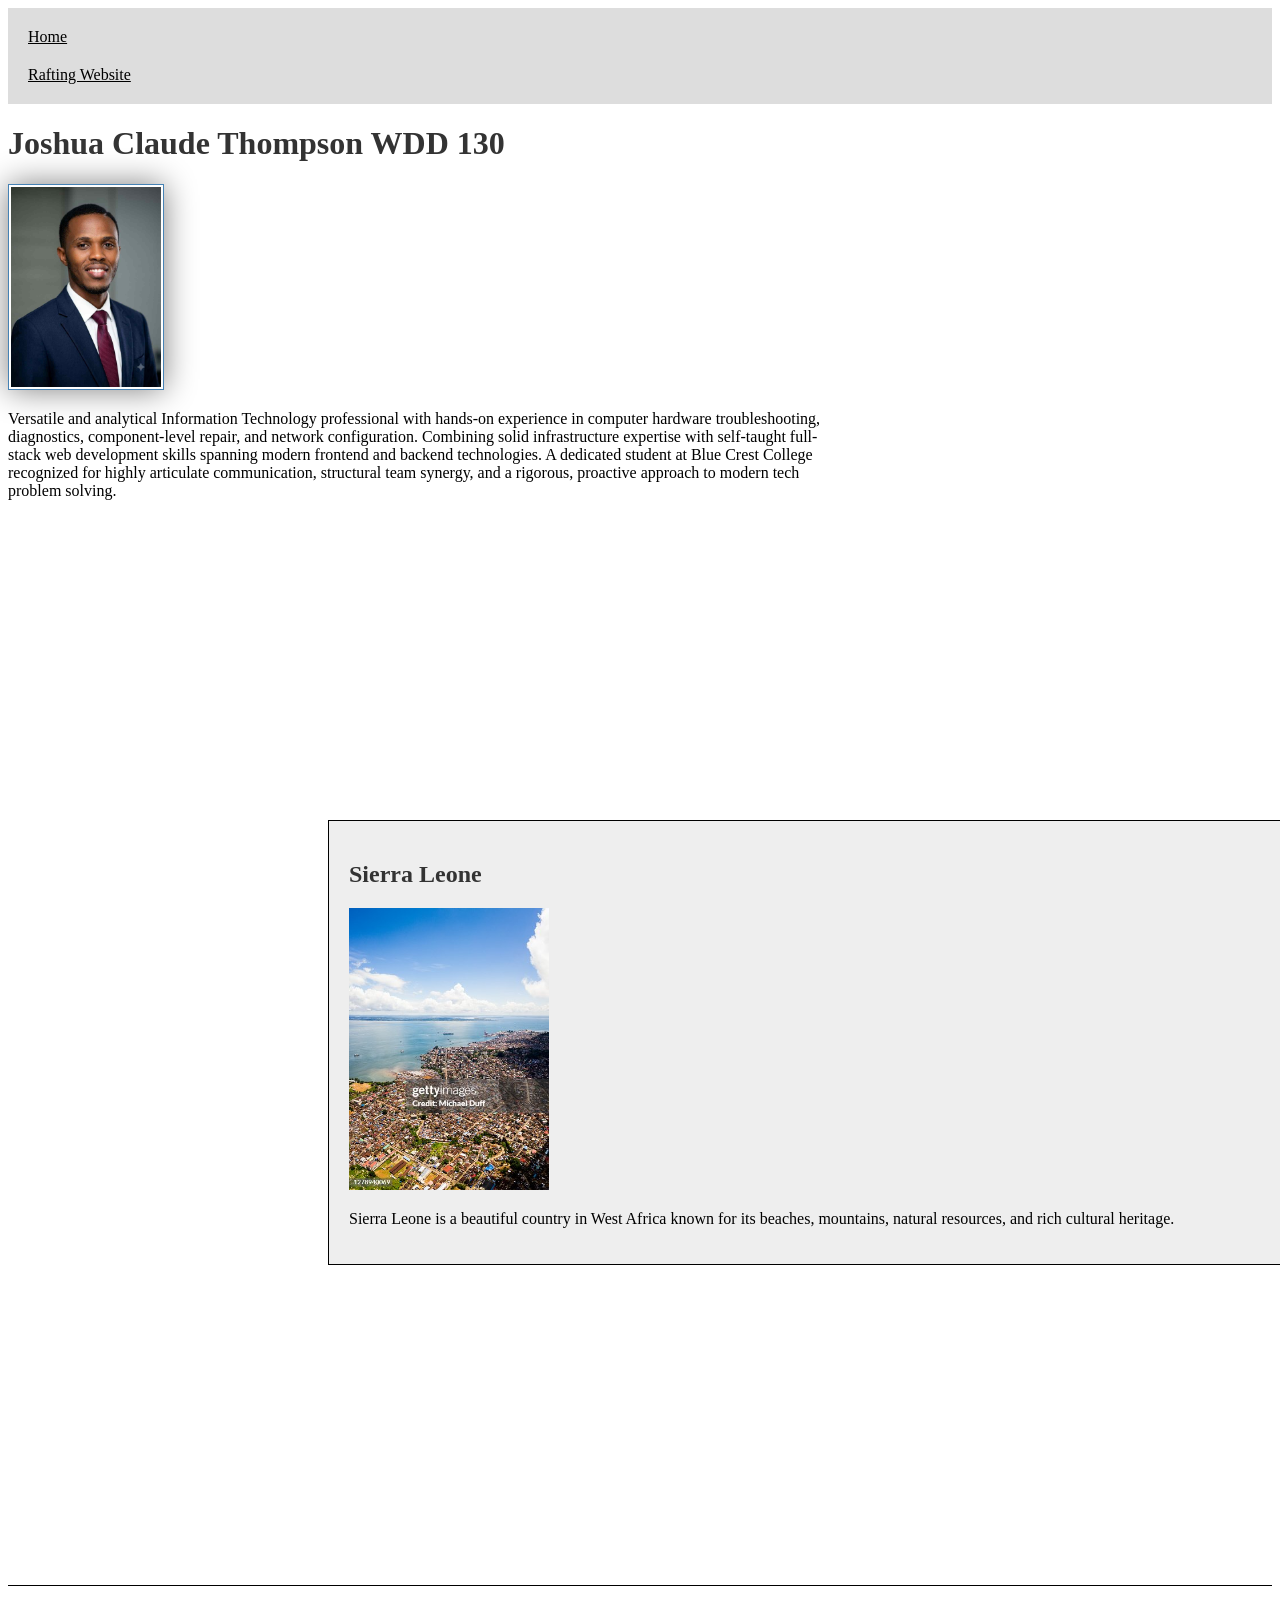
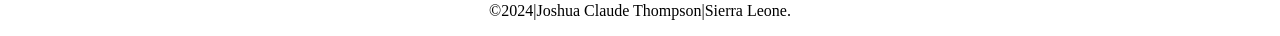
==== index.html @ f4adb2ad "new 3" ====
<!DOCTYPE html>
<html lang="en">

<head>
    <meta charset="UTF-8">
    <meta name="viewport" content="width=device-width, initial-scale=1.0">
    <title>Joshua Claude Thompson WDD 130</title>
    <meta name="description" content="Joshua Claude Thompson'WDD 130 home page for learning">
    <meta name="author" content="Joshua Claude Thompson">
    <link rel="stylesheet" href="styles/styles.css">

</head>


<body>
    <header>
        <nav>
            <a href="#">Home</a>
            <a href="wwr/">Rafting Website</a>
        </nav>
    </header>
    <main>
        <h1>Joshua Claude Thompson WDD 130</h1>
        <img src="week01/images/profile.jpeg" alt="Profile" width="100">
        <p>Versatile and analytical Information Technology professional with hands-on experience in
            computer
            hardware troubleshooting, diagnostics, component-level repair, and network
            configuration. Combining solid
            infrastructure expertise with self-taught full-stack web development skills spanning
            modern frontend and
            backend technologies. A dedicated student at Blue Crest College recognized for highly
            articulate
            communication, structural team synergy, and a rigorous, proactive approach to modern
            tech problem solving.</p>
    </main>

    <aside>
        <h1>Sierra Leone</h1>
        <img src="images/sierra leone beautiful.jpg" alt="Beautiful landscape of sierra leone">

        <p>
            Sierra Leone is a beautiful country in West Africa known for its beaches,
            mountains, natural resources, and rich cultural heritage.
        </p>
    </aside>

    <footer>
        <p>©2024|Joshua Claude Thompson|Sierra Leone.</p>
    </footer>
</body>

</html>
---- styles/styles.css ----
main img {
    width: 150px;
    height: auto;
    border: 1px solid steelblue;
    padding: 2px;
    box-shadow: 0 0 30px gray;
}

aside {
    width: 200em;
    margin: 20em;
    border: 1px solid #000;
    padding: 20px;
    background-color: #eee;
    color: #000;

}

aside img {
    width: 200px;
    height: auto;
}

p {
    padding: 0;
}

footer {
    margin-top: 20px;
    border-top: 1px solid #000;
    text-align: center;
}

nav {
    background-color: #ddd;
    padding: 10px;
}

nav a {
    color: #000;
    padding: 10px;
    display: block;

}

main {
    max-width: 840px;
}

h1 {
    color: #333;
}
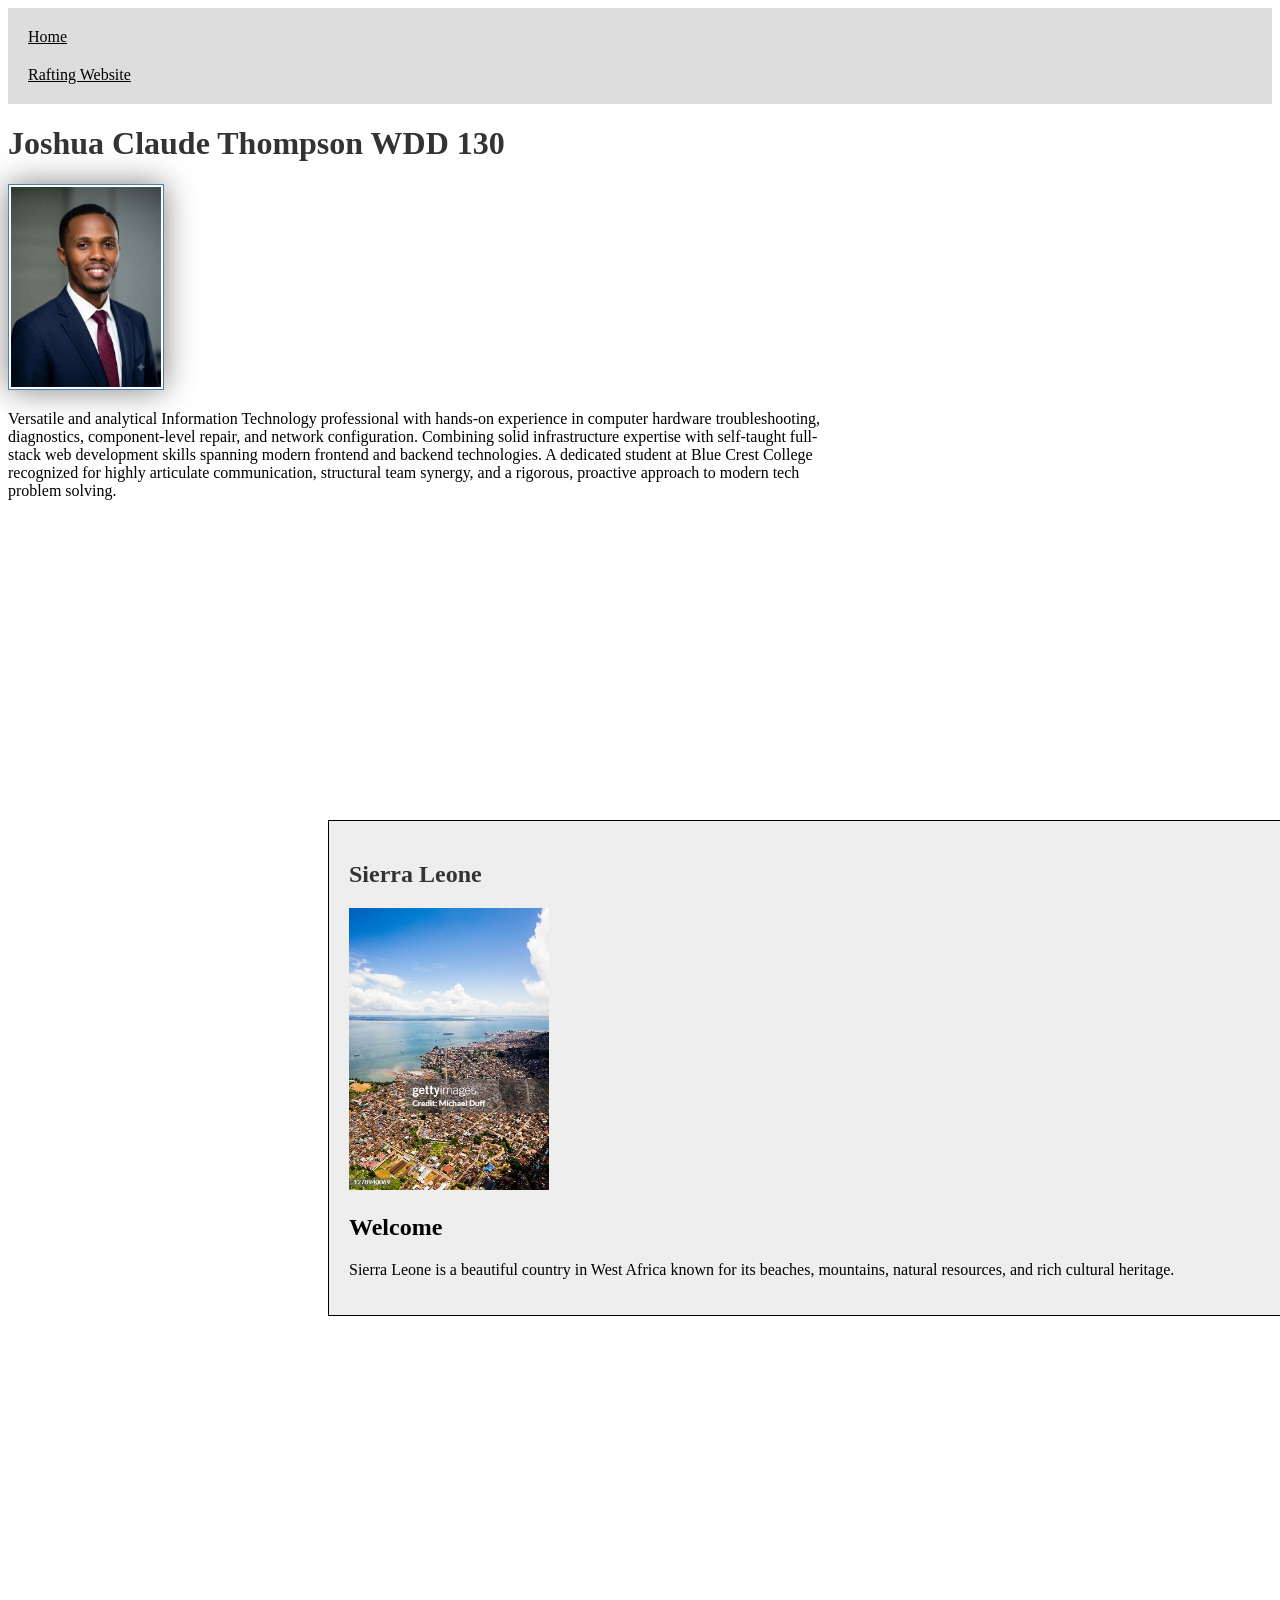
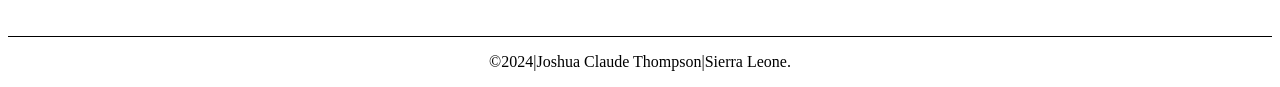
==== commit 274de020: "new 5" ====
--- a/index.html
+++ b/index.html
@@ -21,6 +21,7 @@
     </header>
     <main>
         <h1>Joshua Claude Thompson WDD 130</h1>
+
         <img src="week01/images/profile.jpeg" alt="Profile" width="100">
         <p>Versatile and analytical Information Technology professional with hands-on experience in
             computer
@@ -36,8 +37,10 @@
 
     <aside>
         <h1>Sierra Leone</h1>
-        <img src="images/sierra leone beautiful.jpg" alt="Beautiful landscape of sierra leone">
 
+        <img src="images/sierra-leone-beautiful.jpg" alt="Beautiful landscape of sierra leone">
+
+        <h2>Welcome</h2>
         <p>
             Sierra Leone is a beautiful country in West Africa known for its beaches,
             mountains, natural resources, and rich cultural heritage.
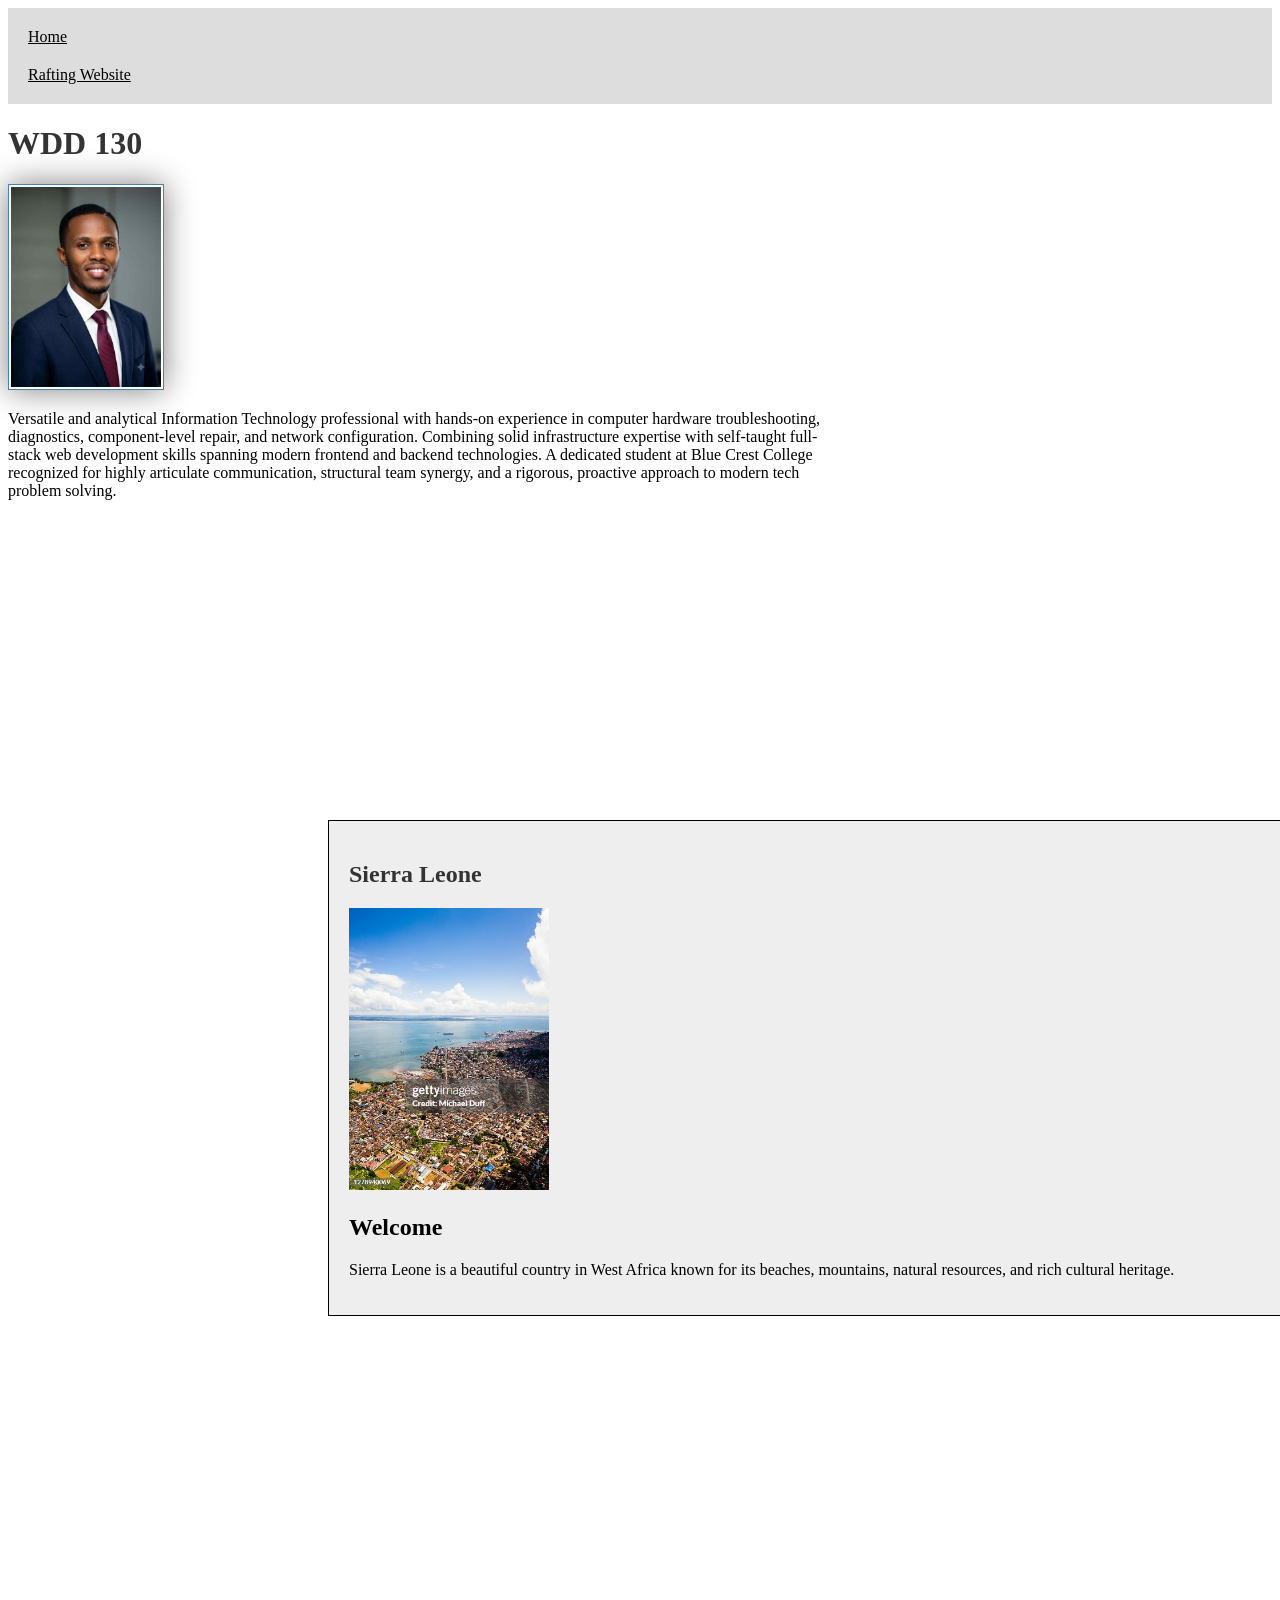
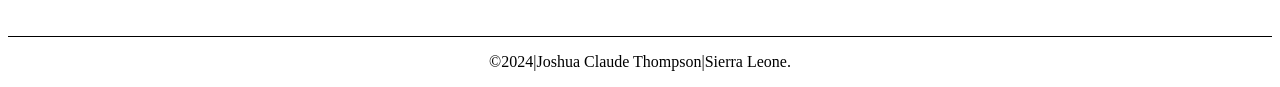
==== commit 10134742: "new 6" ====
--- a/index.html
+++ b/index.html
@@ -20,7 +20,7 @@
         </nav>
     </header>
     <main>
-        <h1>Joshua Claude Thompson WDD 130</h1>
+        <h1>WDD 130</h1>
 
         <img src="week01/images/profile.jpeg" alt="Profile" width="100">
         <p>Versatile and analytical Information Technology professional with hands-on experience in
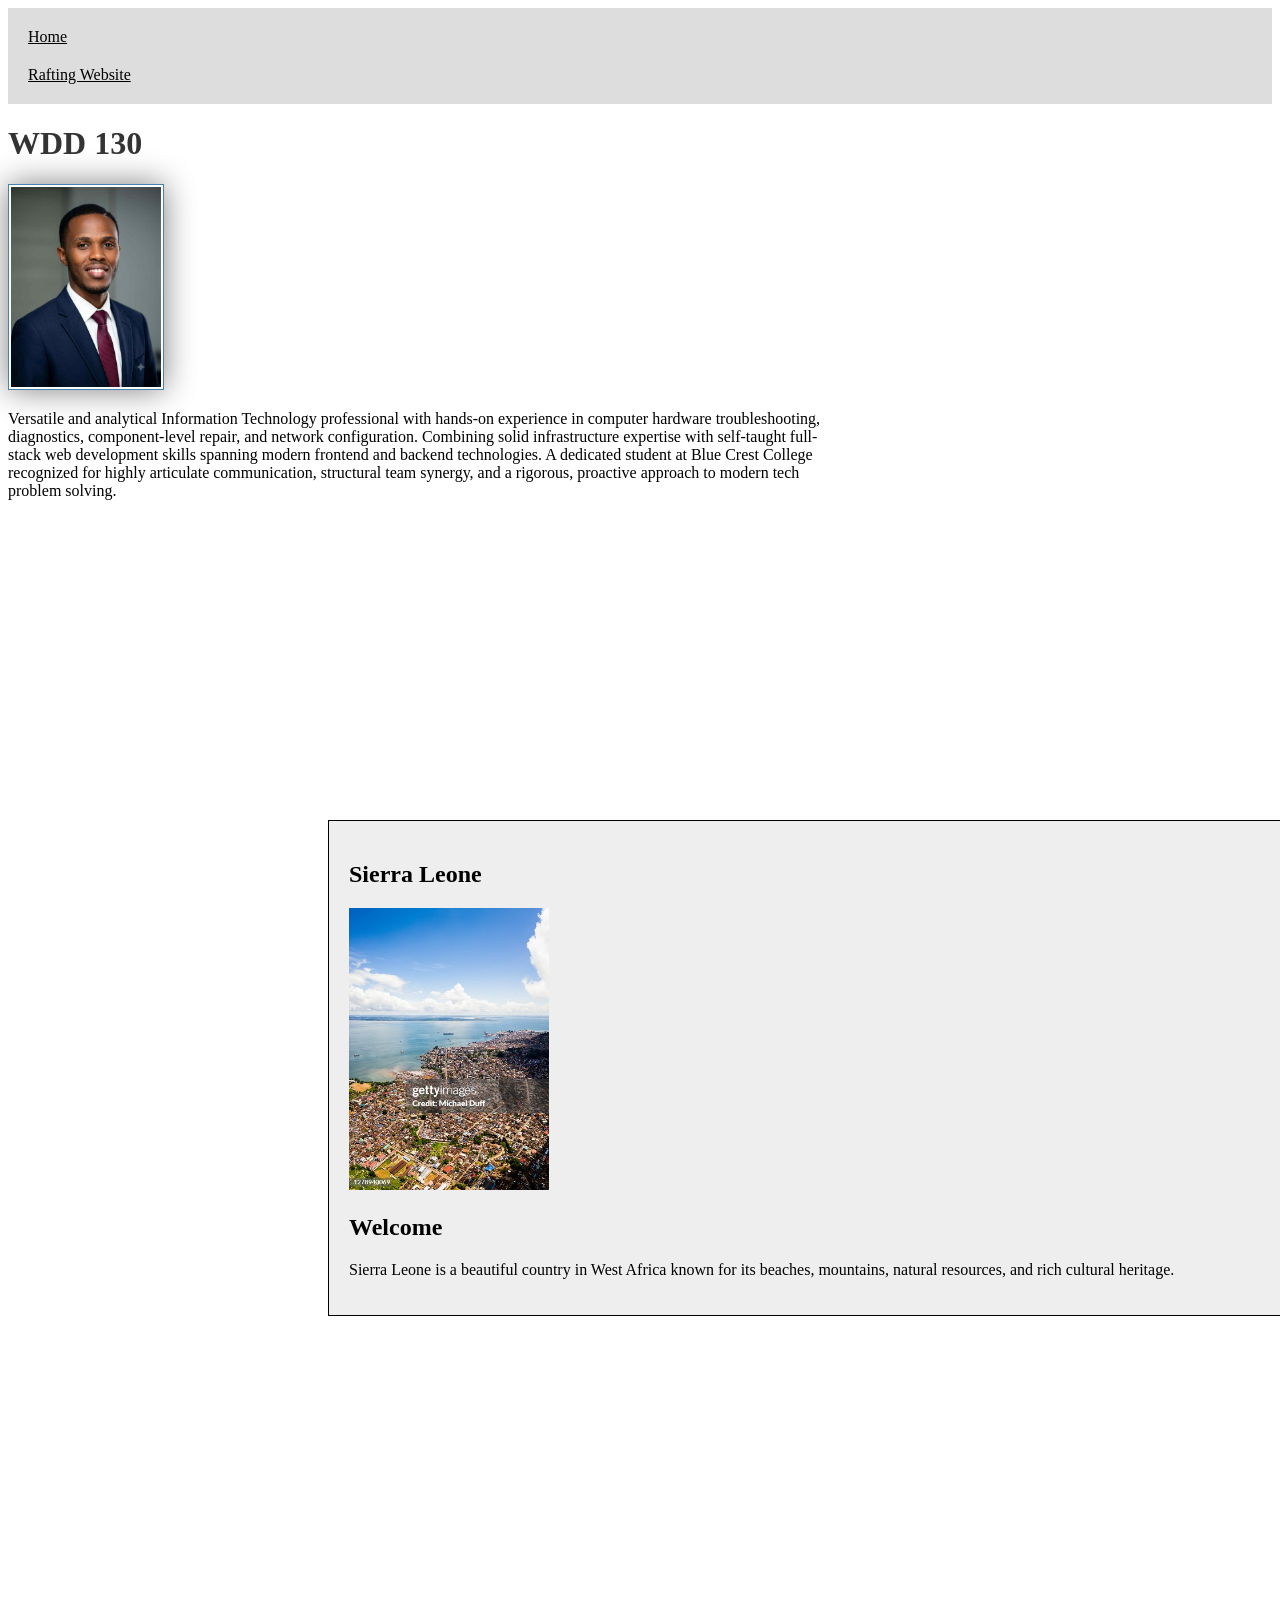
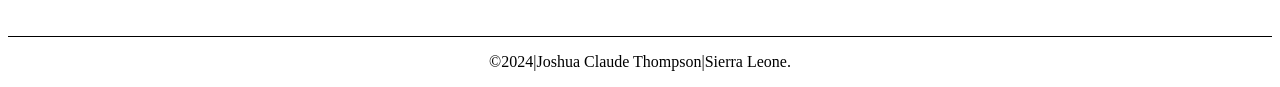
==== commit 56199b36: "new 7" ====
--- a/index.html
+++ b/index.html
@@ -21,7 +21,6 @@
     </header>
     <main>
         <h1>WDD 130</h1>
-
         <img src="week01/images/profile.jpeg" alt="Profile" width="100">
         <p>Versatile and analytical Information Technology professional with hands-on experience in
             computer
@@ -36,7 +35,7 @@
     </main>
 
     <aside>
-        <h1>Sierra Leone</h1>
+        <h2>Sierra Leone</h2>
 
         <img src="images/sierra-leone-beautiful.jpg" alt="Beautiful landscape of sierra leone">
 
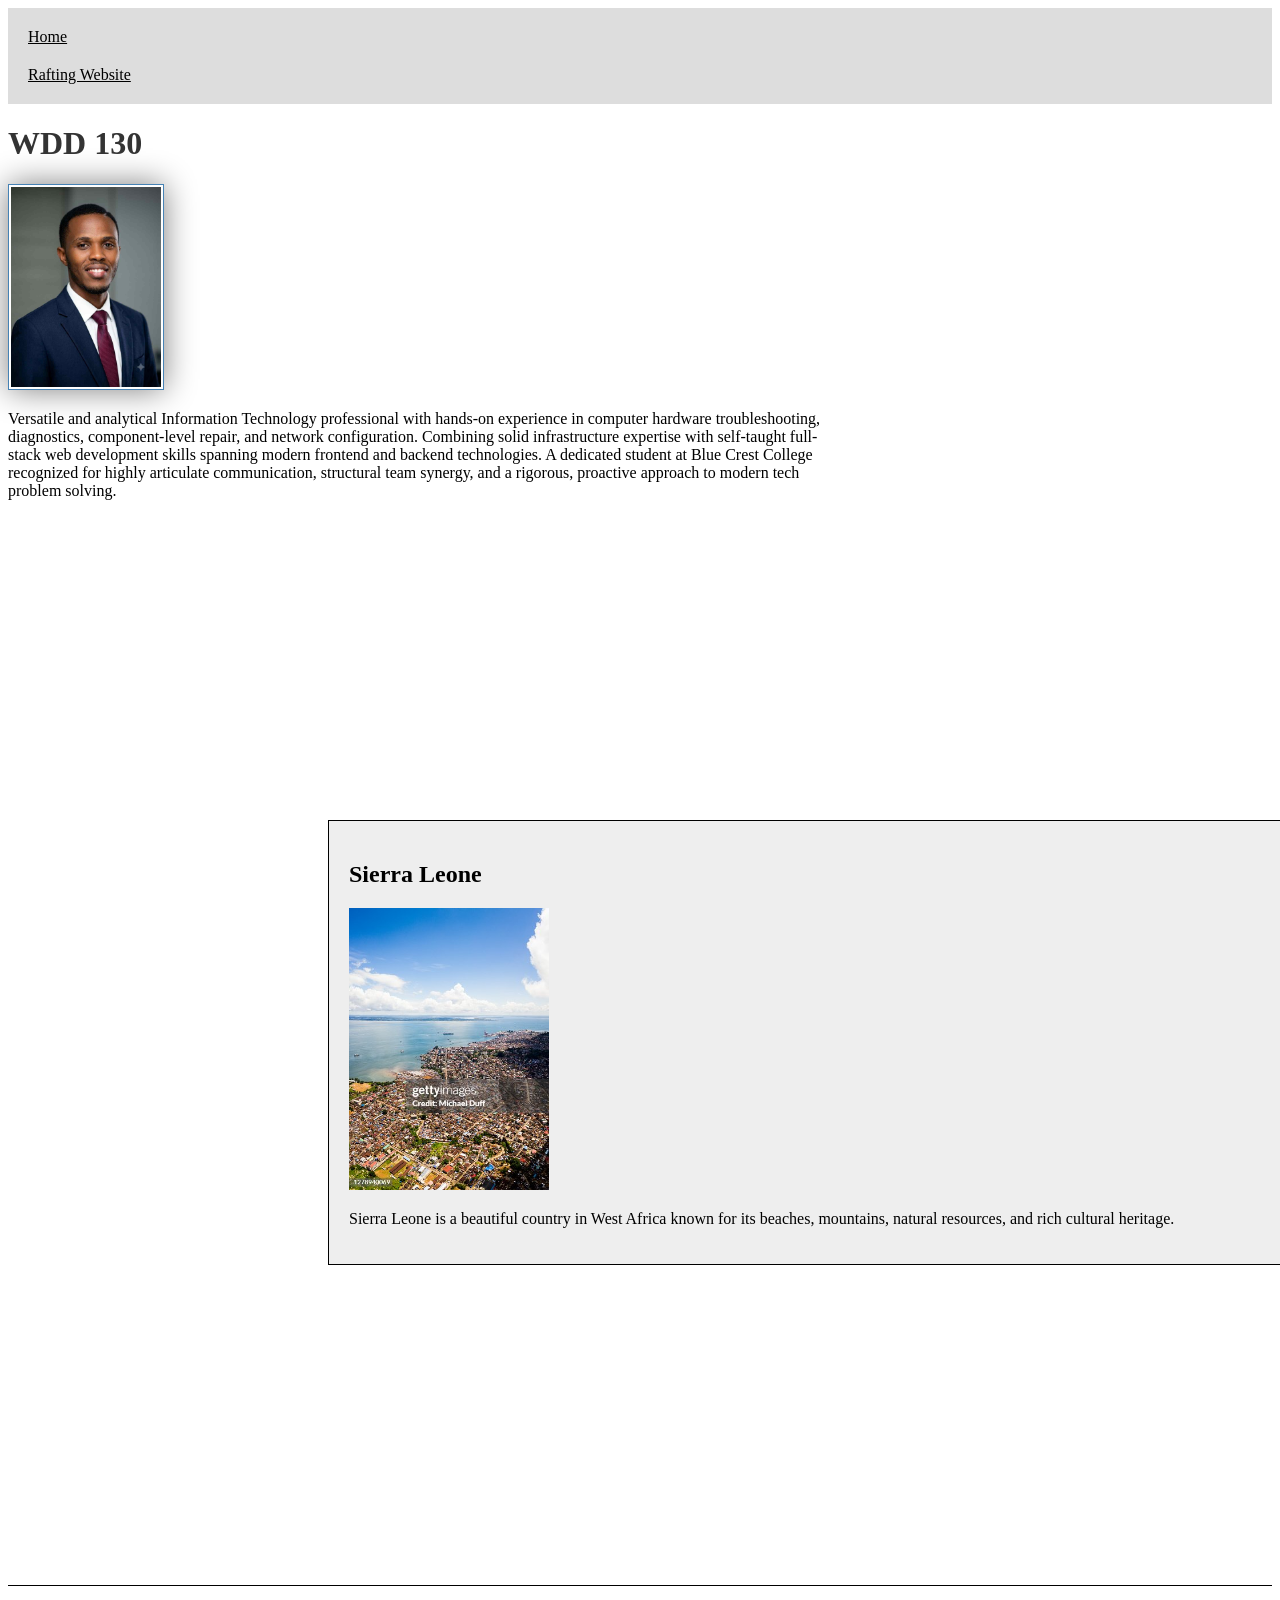
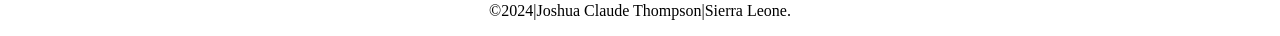
==== commit feb76897: "new 8" ====
--- a/index.html
+++ b/index.html
@@ -39,7 +39,6 @@
 
         <img src="images/sierra-leone-beautiful.jpg" alt="Beautiful landscape of sierra leone">
 
-        <h2>Welcome</h2>
         <p>
             Sierra Leone is a beautiful country in West Africa known for its beaches,
             mountains, natural resources, and rich cultural heritage.
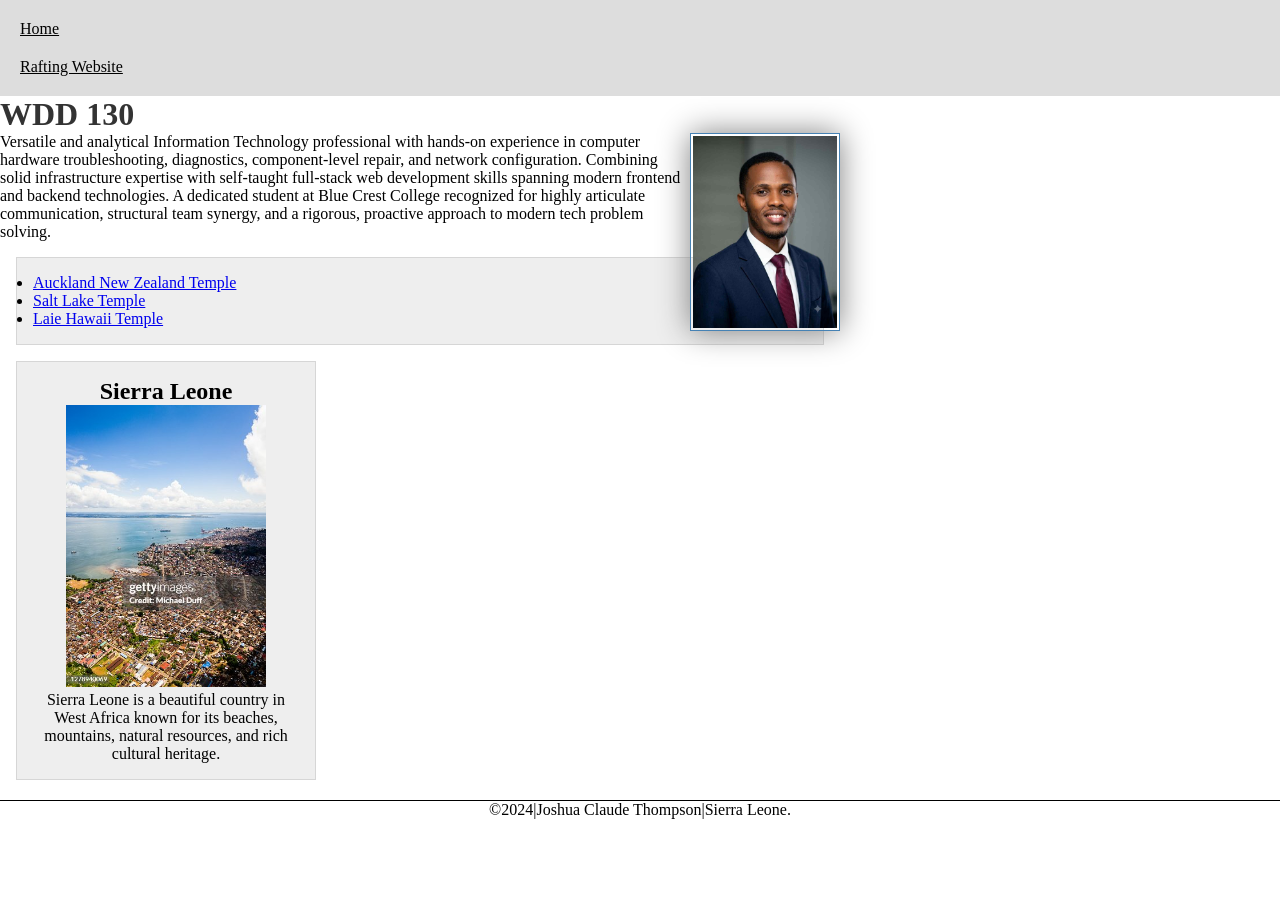
==== commit 6cfb4b8d: "new 9" ====
--- a/index.html
+++ b/index.html
@@ -1,6 +1,6 @@
+<!-- sept 2026 -->
 <!DOCTYPE html>
 <html lang="en">
-
 <head>
     <meta charset="UTF-8">
     <meta name="viewport" content="width=device-width, initial-scale=1.0">
@@ -32,9 +32,14 @@
             articulate
             communication, structural team synergy, and a rigorous, proactive approach to modern
             tech problem solving.</p>
+            <ul class="box">
+                <li><a href="https://www.churchofjesuschrist.org/temples/details/auckland-new-zealand-temple?lang=eng" target="_blank">Auckland New Zealand Temple</a></li>
+                <li><a href="https://www.churchofjesuschrist.org/temples/details/salt-lake-temple?lang=eng" target="_blank">Salt Lake Temple</a></li>
+                <li><a href="https://www.churchofjesuschrist.org/temples/details/laie-hawaii-temple?lang=eng" target="_blank">Laie Hawaii Temple</a></li>
+            </ul>
     </main>
 
-    <aside>
+    <aside class="box">
         <h2>Sierra Leone</h2>
 
         <img src="images/sierra-leone-beautiful.jpg" alt="Beautiful landscape of sierra leone">
--- a/styles/styles.css
+++ b/styles/styles.css
@@ -1,18 +1,22 @@
+*{
+    margin: 0;
+    padding: 0;
+    box-sizing: border-box;
+}
+
+
 main img {
     width: 150px;
     height: auto;
     border: 1px solid steelblue;
     padding: 2px;
     box-shadow: 0 0 30px gray;
+    float: right;
 }
 
 aside {
-    width: 200em;
-    margin: 20em;
-    border: 1px solid #000;
-    padding: 20px;
-    background-color: #eee;
-    color: #000;
+  width:300px;
+  text-align: center;
 
 }
 
@@ -49,4 +53,14 @@
 
 h1 {
     color: #333;
-}+}
+
+.box {
+ margin: 1rem;
+ border: 1px solid rgba(0,0,0,.1);
+ padding: 1rem;
+ background-color: #eee;
+ color: #000;
+
+
+}
